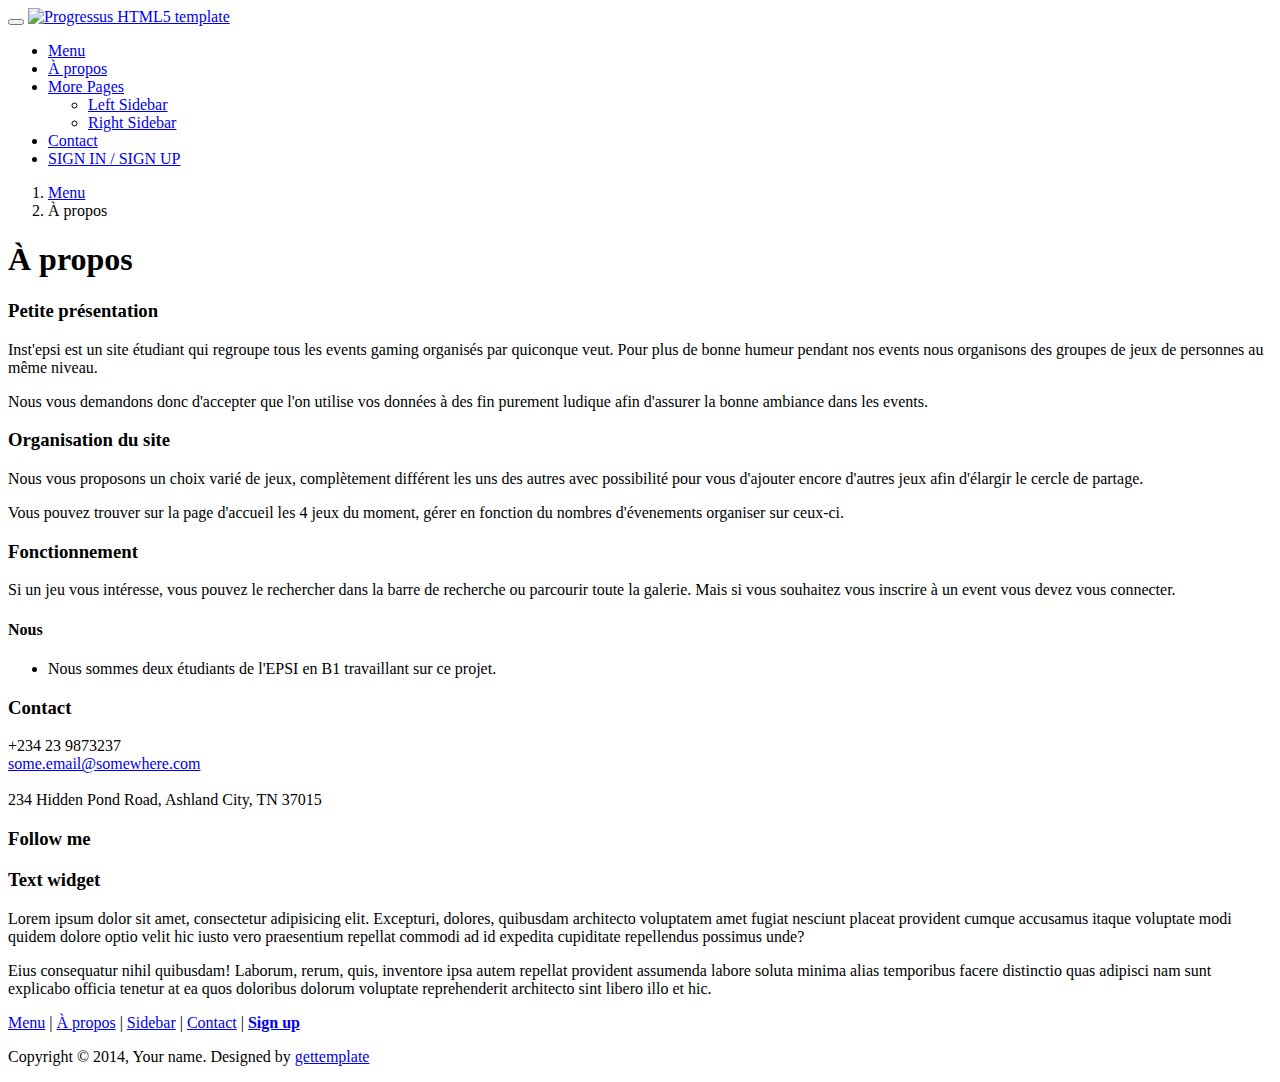
==== About.html @ 542ca847 "Update and rename Tout to About.html" ====
<!DOCTYPE html>
<html lang="en">
<head>
	<meta charset="utf-8">
	<meta name="viewport"    content="width=device-width, initial-scale=1.0">
	<meta name="description" content="">
	<meta name="author"      content="Sergey Pozhilov (GetTemplate.com)">

	<title>À propos - Inst'epsi</title>

	<link rel="shortcut icon" href="assets/images/gt_favicon.png">

	<link rel="stylesheet" media="screen" href="http://fonts.googleapis.com/css?family=Open+Sans:300,400,700">
	<link rel="stylesheet" href="assets/css/bootstrap.min.css">
	<link rel="stylesheet" href="assets/css/font-awesome.min.css">

	<!-- Custom styles for our template -->
	<link rel="stylesheet" href="assets/css/bootstrap-theme.css" media="screen" >
	<link rel="stylesheet" href="assets/css/main.css">

	<!-- HTML5 shim and Respond.js IE8 support of HTML5 elements and media queries -->
	<!--[if lt IE 9]>
	<script src="assets/js/html5shiv.js"></script>
	<script src="assets/js/respond.min.js"></script>
	<![endif]-->
</head>

<body>
	<!-- Fixed navbar -->
	<div class="navbar navbar-inverse navbar-fixed-top headroom" >
		<div class="container">
			<div class="navbar-header">
				<!-- Button for smallest screens -->
				<button type="button" class="navbar-toggle" data-toggle="collapse" data-target=".navbar-collapse"><span class="icon-bar"></span> <span class="icon-bar"></span> <span class="icon-bar"></span> </button>
				<a class="navbar-brand" href="index.html"><img src="assets/images/logo.png" alt="Progressus HTML5 template"></a>
			</div>
			<div class="navbar-collapse collapse">
				<ul class="nav navbar-nav pull-right">
					<li><a href="index.html">Menu</a></li>
					<li class="active"><a href="about.html">À propos</a></li>
					<li class="dropdown">
						<a href="#" class="dropdown-toggle" data-toggle="dropdown">More Pages <b class="caret"></b></a>
						<ul class="dropdown-menu">
							<li><a href="sidebar-left.html">Left Sidebar</a></li>
							<li><a href="sidebar-right.html">Right Sidebar</a></li>
						</ul>
					</li>
					<li><a href="contact.html">Contact</a></li>
					<li><a class="btn" href="signin.html">SIGN IN / SIGN UP</a></li>
				</ul>
			</div><!--/.nav-collapse -->
		</div>
	</div>
	<!-- /.navbar -->

	<header id="head" class="secondary"></header>

	<!-- container -->
	<div class="container">

		<ol class="breadcrumb">
			<li><a href="index.html">Menu</a></li>
			<li class="active">À propos</li>
		</ol>

		<div class="row">

			<!-- Article main content -->
			<article class="col-sm-8 maincontent">
				<header class="page-header">
					<h1 class="page-title">À propos</h1>
				</header>
				<h3>Petite présentation</h3>
				<p><img src="assets/images/logo1.png" alt="" class="img-rounded pull-right" width="200" >Inst'epsi est un site étudiant qui regroupe tous les events gaming organisés par quiconque veut. Pour plus de bonne humeur pendant nos events nous organisons des groupes de jeux de personnes au même niveau.</p>
				<p>Nous vous demandons donc d'accepter que l'on utilise vos données à des fin purement ludique afin d'assurer la bonne ambiance dans les events.</p>
				<h3>Organisation du site</h3>
				<p>Nous vous proposons un choix varié de jeux, complètement différent les uns des autres avec possibilité pour vous d'ajouter encore d'autres jeux afin d'élargir le cercle de partage.</p>
				<p>Vous pouvez trouver sur la page d'accueil les 4 jeux du moment, gérer en fonction du nombres d'évenements organiser sur ceux-ci.</p>
				<h3>Fonctionnement</h3>
				<p>Si un jeu vous intéresse, vous pouvez le rechercher dans la barre de recherche ou parcourir toute la galerie. Mais si vous souhaitez vous inscrire à un event vous devez vous connecter. </p>

			</article>
			<!-- /Article -->

			<!-- Sidebar -->
			<aside class="col-sm-4 sidebar sidebar-right">

				<div class="widget">
					<h4>Nous</h4>
					<ul class="list-unstyled list-spaces">
						<li><span class="small text-muted">Nous sommes deux étudiants de l'EPSI en B1 travaillant sur ce projet.</span></li>
					</ul>
				</div>

			</aside>
			<!-- /Sidebar -->

		</div>
	</div>	<!-- /container -->


	<footer id="footer" class="top-space">

		<div class="footer1">
			<div class="container">
				<div class="row">

					<div class="col-md-3 widget">
						<h3 class="widget-title">Contact</h3>
						<div class="widget-body">
							<p>+234 23 9873237<br>
								<a href="mailto:#">some.email@somewhere.com</a><br>
								<br>
								234 Hidden Pond Road, Ashland City, TN 37015
							</p>
						</div>
					</div>

					<div class="col-md-3 widget">
						<h3 class="widget-title">Follow me</h3>
						<div class="widget-body">
							<p class="follow-me-icons clearfix">
								<a href=""><i class="fa fa-twitter fa-2"></i></a>
								<a href=""><i class="fa fa-dribbble fa-2"></i></a>
								<a href=""><i class="fa fa-github fa-2"></i></a>
								<a href=""><i class="fa fa-facebook fa-2"></i></a>
							</p>
						</div>
					</div>

					<div class="col-md-6 widget">
						<h3 class="widget-title">Text widget</h3>
						<div class="widget-body">
							<p>Lorem ipsum dolor sit amet, consectetur adipisicing elit. Excepturi, dolores, quibusdam architecto voluptatem amet fugiat nesciunt placeat provident cumque accusamus itaque voluptate modi quidem dolore optio velit hic iusto vero praesentium repellat commodi ad id expedita cupiditate repellendus possimus unde?</p>
							<p>Eius consequatur nihil quibusdam! Laborum, rerum, quis, inventore ipsa autem repellat provident assumenda labore soluta minima alias temporibus facere distinctio quas adipisci nam sunt explicabo officia tenetur at ea quos doloribus dolorum voluptate reprehenderit architecto sint libero illo et hic.</p>
						</div>
					</div>

				</div> <!-- /row of widgets -->
			</div>
		</div>

		<div class="footer2">
			<div class="container">
				<div class="row">

					<div class="col-md-6 widget">
						<div class="widget-body">
							<p class="simplenav">
								<a href="#">Menu</a> |
								<a href="about.html">À propos</a> |
								<a href="sidebar-right.html">Sidebar</a> |
								<a href="contact.html">Contact</a> |
								<b><a href="signup.html">Sign up</a></b>
							</p>
						</div>
					</div>

					<div class="col-md-6 widget">
						<div class="widget-body">
							<p class="text-right">
								Copyright &copy; 2014, Your name. Designed by <a href="http://gettemplate.com/" rel="designer">gettemplate</a>
							</p>
						</div>
					</div>

				</div> <!-- /row of widgets -->
			</div>
		</div>
	</footer>





	<!-- JavaScript libs are placed at the end of the document so the pages load faster -->
	<script src="http://ajax.googleapis.com/ajax/libs/jquery/1.10.2/jquery.min.js"></script>
	<script src="http://netdna.bootstrapcdn.com/bootstrap/3.0.0/js/bootstrap.min.js"></script>
	<script src="assets/js/headroom.min.js"></script>
	<script src="assets/js/jQuery.headroom.min.js"></script>
	<script src="assets/js/template.js"></script>
</body>
</html>
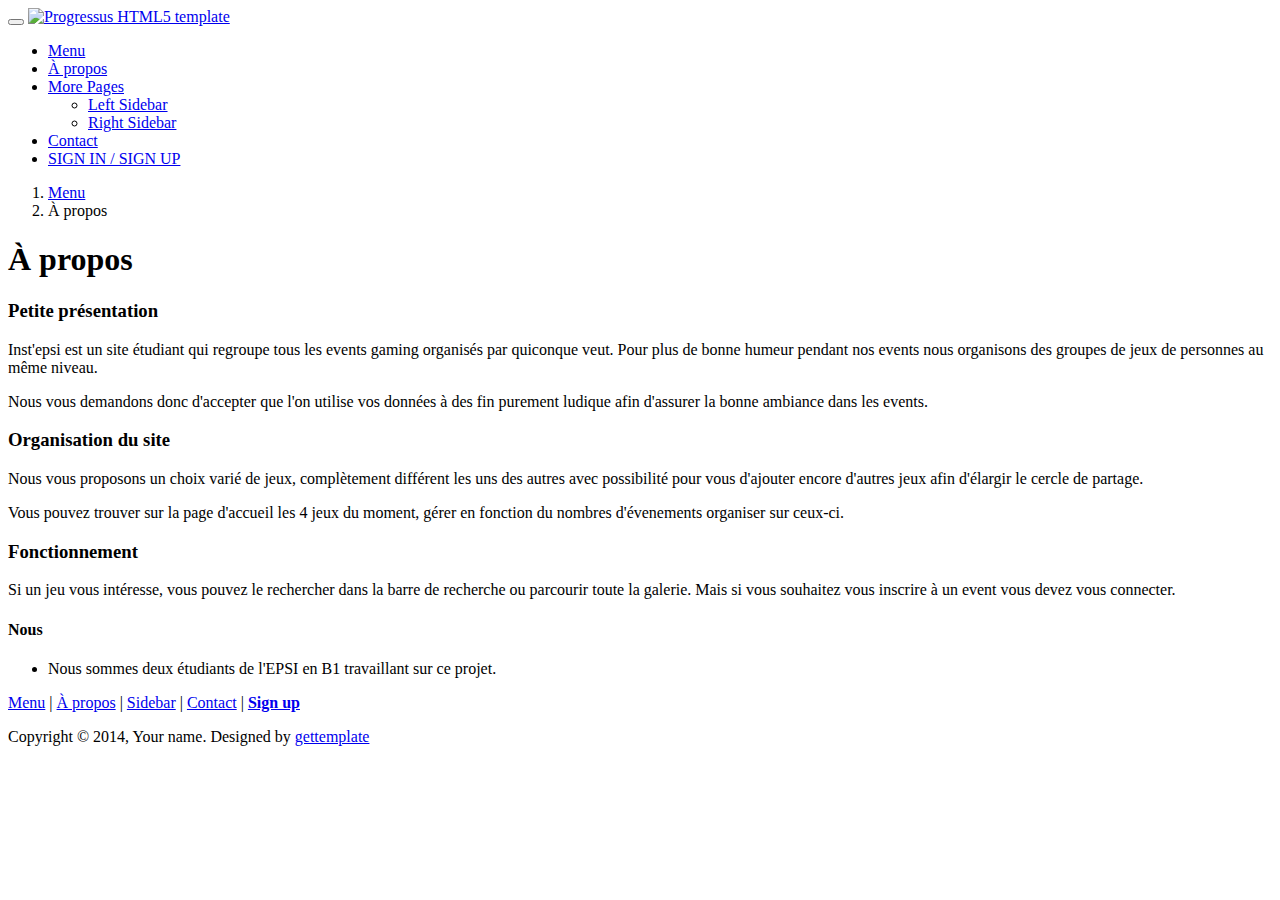
==== commit 7dacde46: "Update About.html" ====
--- a/About.html
+++ b/About.html
@@ -101,44 +101,6 @@
 
 	<footer id="footer" class="top-space">
 
-		<div class="footer1">
-			<div class="container">
-				<div class="row">
-
-					<div class="col-md-3 widget">
-						<h3 class="widget-title">Contact</h3>
-						<div class="widget-body">
-							<p>+234 23 9873237<br>
-								<a href="mailto:#">some.email@somewhere.com</a><br>
-								<br>
-								234 Hidden Pond Road, Ashland City, TN 37015
-							</p>
-						</div>
-					</div>
-
-					<div class="col-md-3 widget">
-						<h3 class="widget-title">Follow me</h3>
-						<div class="widget-body">
-							<p class="follow-me-icons clearfix">
-								<a href=""><i class="fa fa-twitter fa-2"></i></a>
-								<a href=""><i class="fa fa-dribbble fa-2"></i></a>
-								<a href=""><i class="fa fa-github fa-2"></i></a>
-								<a href=""><i class="fa fa-facebook fa-2"></i></a>
-							</p>
-						</div>
-					</div>
-
-					<div class="col-md-6 widget">
-						<h3 class="widget-title">Text widget</h3>
-						<div class="widget-body">
-							<p>Lorem ipsum dolor sit amet, consectetur adipisicing elit. Excepturi, dolores, quibusdam architecto voluptatem amet fugiat nesciunt placeat provident cumque accusamus itaque voluptate modi quidem dolore optio velit hic iusto vero praesentium repellat commodi ad id expedita cupiditate repellendus possimus unde?</p>
-							<p>Eius consequatur nihil quibusdam! Laborum, rerum, quis, inventore ipsa autem repellat provident assumenda labore soluta minima alias temporibus facere distinctio quas adipisci nam sunt explicabo officia tenetur at ea quos doloribus dolorum voluptate reprehenderit architecto sint libero illo et hic.</p>
-						</div>
-					</div>
-
-				</div> <!-- /row of widgets -->
-			</div>
-		</div>
 
 		<div class="footer2">
 			<div class="container">
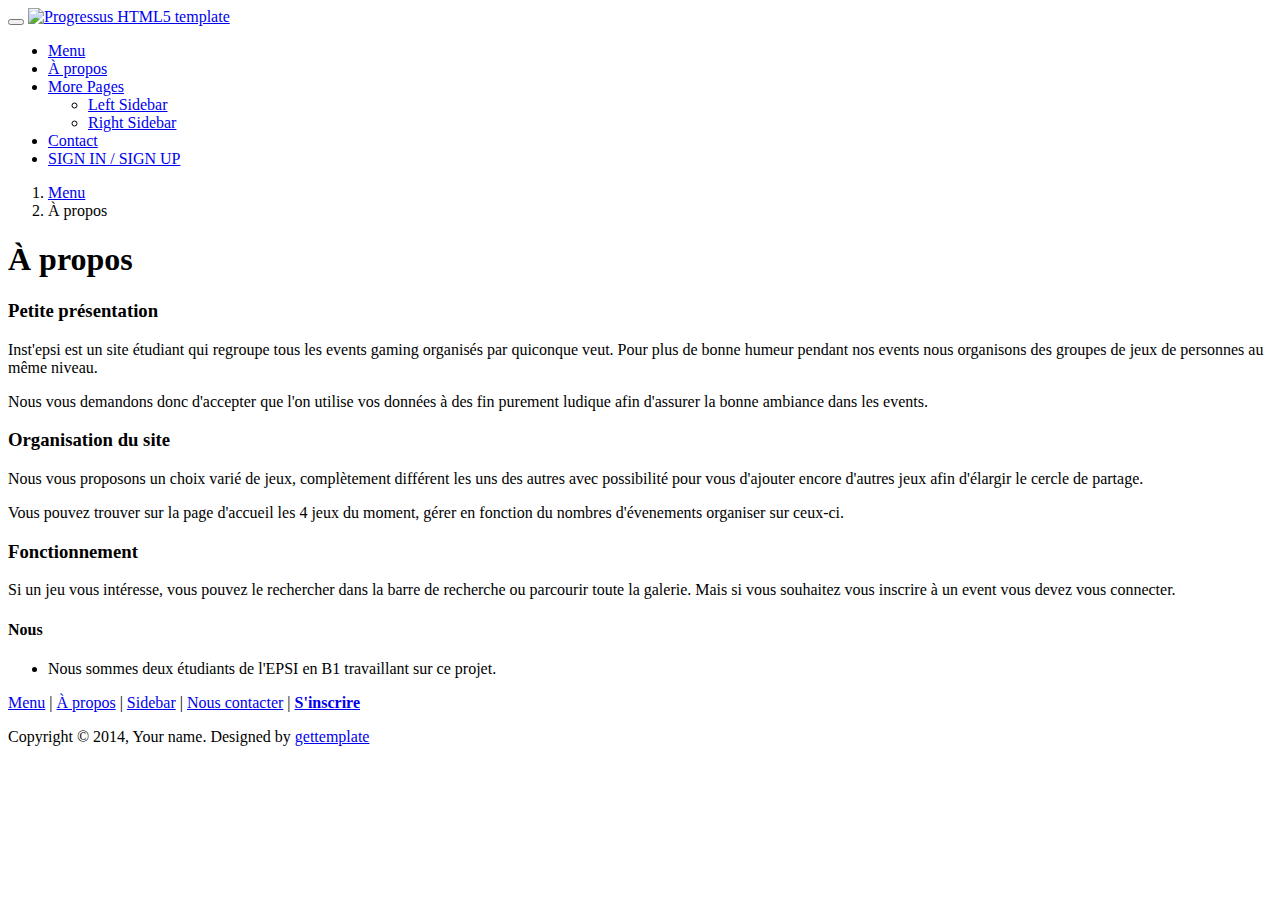
==== commit 05ebe551: "Update About.html" ====
--- a/About.html
+++ b/About.html
@@ -112,8 +112,8 @@
 								<a href="#">Menu</a> |
 								<a href="about.html">À propos</a> |
 								<a href="sidebar-right.html">Sidebar</a> |
-								<a href="contact.html">Contact</a> |
-								<b><a href="signup.html">Sign up</a></b>
+								<a href="contact.html">Nous contacter</a> |
+								<b><a href="signup.html">S'inscrire</a></b>
 							</p>
 						</div>
 					</div>
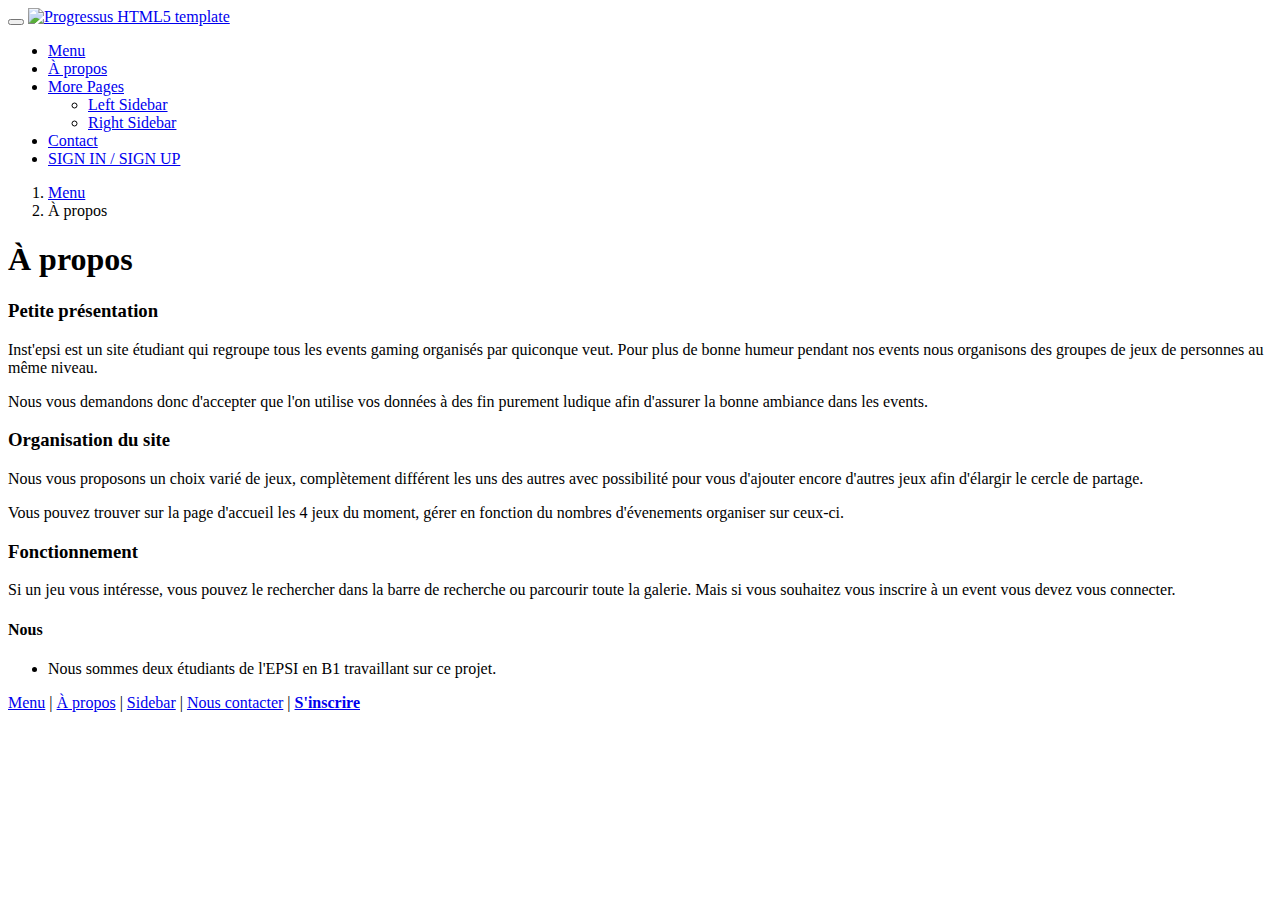
==== commit ccf4688e: "Update About.html" ====
--- a/About.html
+++ b/About.html
@@ -118,14 +118,6 @@
 						</div>
 					</div>
 
-					<div class="col-md-6 widget">
-						<div class="widget-body">
-							<p class="text-right">
-								Copyright &copy; 2014, Your name. Designed by <a href="http://gettemplate.com/" rel="designer">gettemplate</a>
-							</p>
-						</div>
-					</div>
-
 				</div> <!-- /row of widgets -->
 			</div>
 		</div>
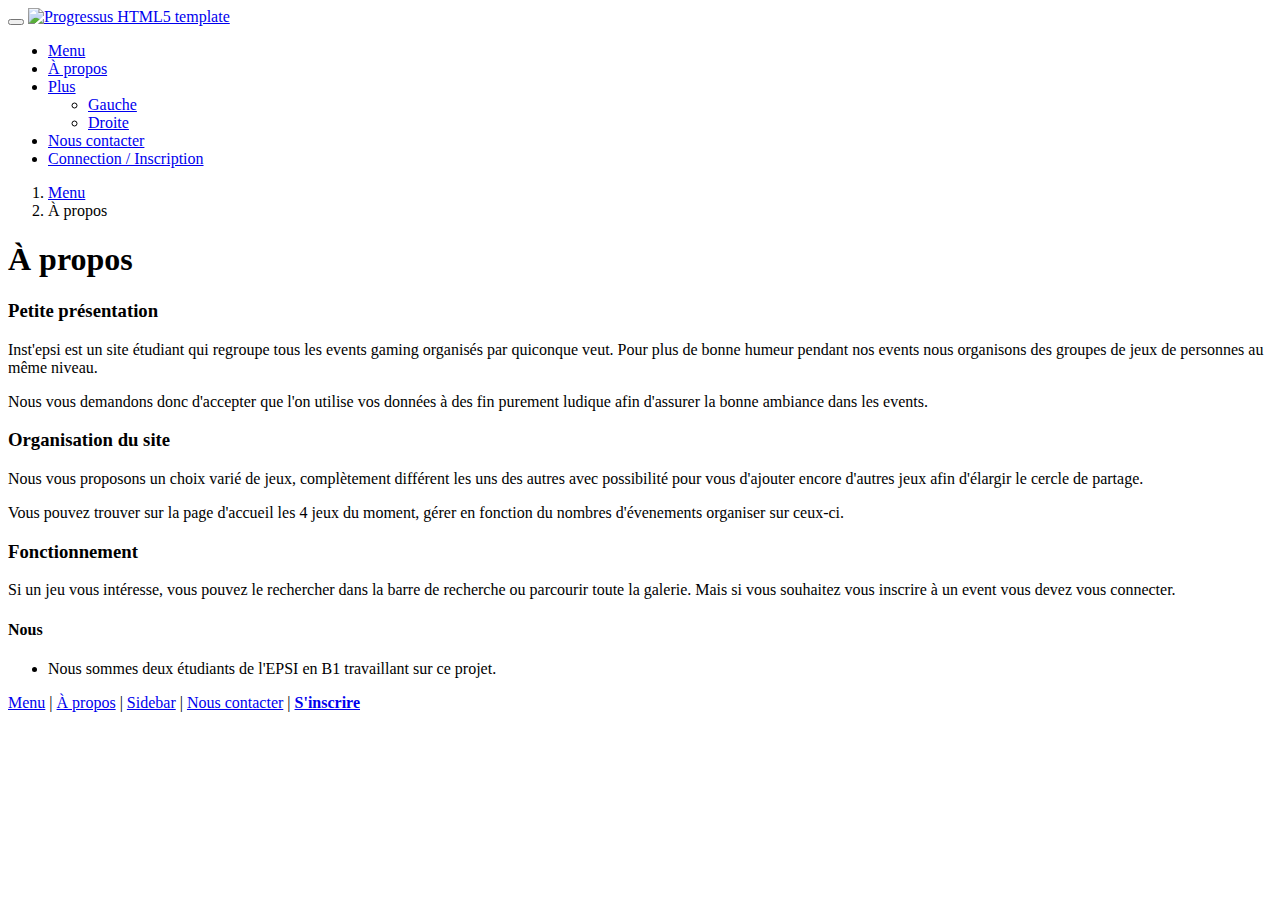
==== commit 9a4244e8: "Update About.html" ====
--- a/About.html
+++ b/About.html
@@ -39,14 +39,14 @@
 					<li><a href="index.html">Menu</a></li>
 					<li class="active"><a href="about.html">À propos</a></li>
 					<li class="dropdown">
-						<a href="#" class="dropdown-toggle" data-toggle="dropdown">More Pages <b class="caret"></b></a>
+						<a href="#" class="dropdown-toggle" data-toggle="dropdown">Plus<b class="caret"></b></a>
 						<ul class="dropdown-menu">
-							<li><a href="sidebar-left.html">Left Sidebar</a></li>
-							<li><a href="sidebar-right.html">Right Sidebar</a></li>
+							<li><a href="sidebar-left.html">Gauche</a></li>
+							<li><a href="sidebar-right.html">Droite</a></li>
 						</ul>
 					</li>
-					<li><a href="contact.html">Contact</a></li>
-					<li><a class="btn" href="signin.html">SIGN IN / SIGN UP</a></li>
+					<li><a href="contact.html">Nous contacter</a></li>
+					<li><a class="btn" href="signin.html">Connection / Inscription</a></li>
 				</ul>
 			</div><!--/.nav-collapse -->
 		</div>
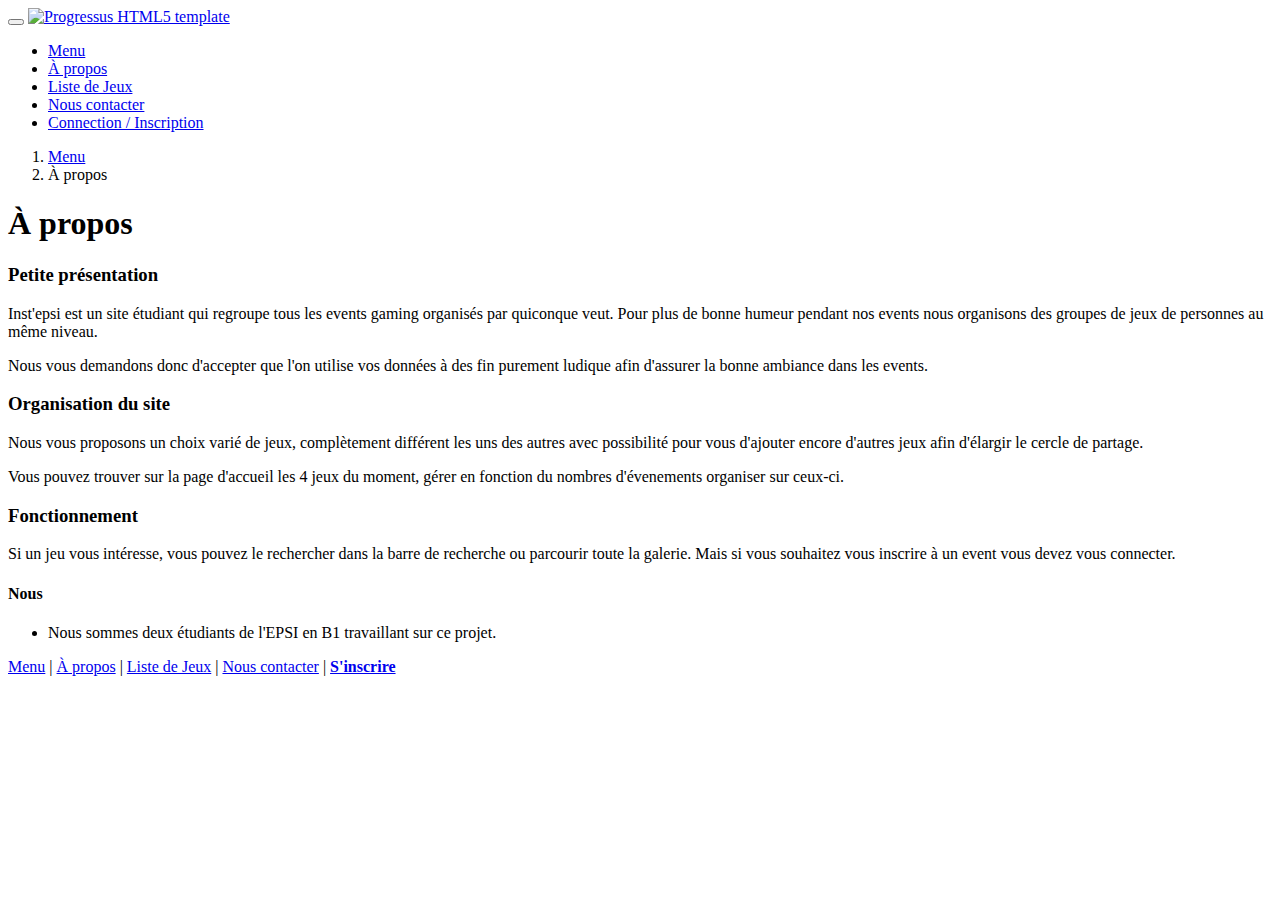
==== commit bb635d4a: "Update About.html" ====
--- a/About.html
+++ b/About.html
@@ -38,13 +38,7 @@
 				<ul class="nav navbar-nav pull-right">
 					<li><a href="index.html">Menu</a></li>
 					<li class="active"><a href="about.html">À propos</a></li>
-					<li class="dropdown">
-						<a href="#" class="dropdown-toggle" data-toggle="dropdown">Plus<b class="caret"></b></a>
-						<ul class="dropdown-menu">
-							<li><a href="sidebar-left.html">Gauche</a></li>
-							<li><a href="sidebar-right.html">Droite</a></li>
-						</ul>
-					</li>
+					<li><a href="sidebar-right.html">Liste de Jeux</a></li>
 					<li><a href="contact.html">Nous contacter</a></li>
 					<li><a class="btn" href="signin.html">Connection / Inscription</a></li>
 				</ul>
@@ -111,7 +105,7 @@
 							<p class="simplenav">
 								<a href="#">Menu</a> |
 								<a href="about.html">À propos</a> |
-								<a href="sidebar-right.html">Sidebar</a> |
+								<a href="sidebar-right.html">Liste de Jeux</a> |
 								<a href="contact.html">Nous contacter</a> |
 								<b><a href="signup.html">S'inscrire</a></b>
 							</p>
